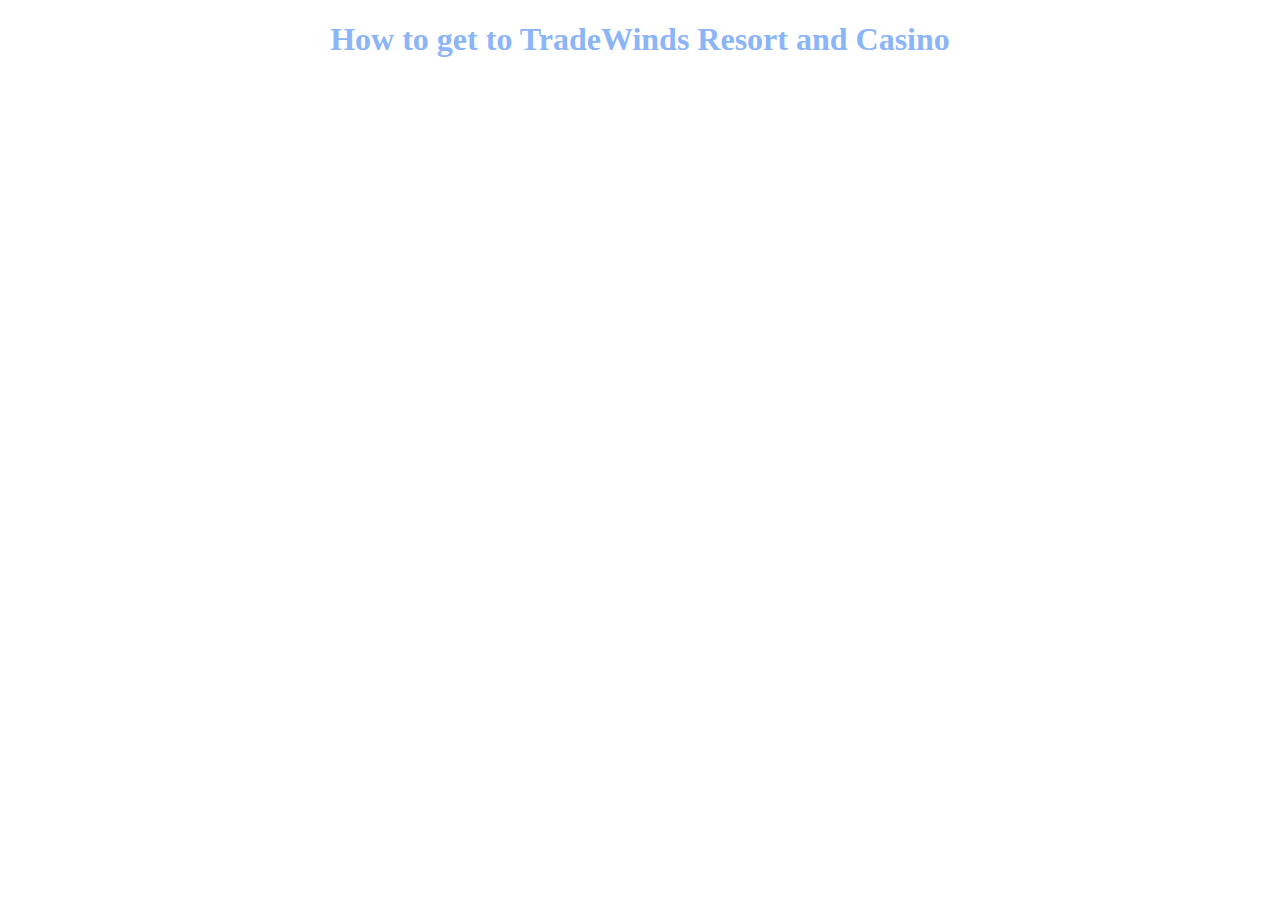
==== travel.html @ e4d10d50 "more pages and styling" ====
<!DOCTYPE html>
<html>
<head>
  <link href="css/style.css" rel="stylesheet" type="text/css">
  <title>
    Travel Information
  </title>
<body>
  <h1> How to get to TradeWinds Resort and Casino</h1>
</body>
</html>
---- css/style.css ----
h1 {
  color: #8cb5f7;
  text-align: center;
  font-family: cursive;
}

h2{
  color: #484fa0;
  text-align: center;
  font-weight: 200;
}

p{
  color: #870d23;
  text-align: center;
  font-size: 20px;
  font-family: sans-serif;
  font-weight: 200;
}

img{
  image-orientation: center;
}

ul{
  color: #484fa0;
  text-align: center;
  font-family: sans-serif;
  
}
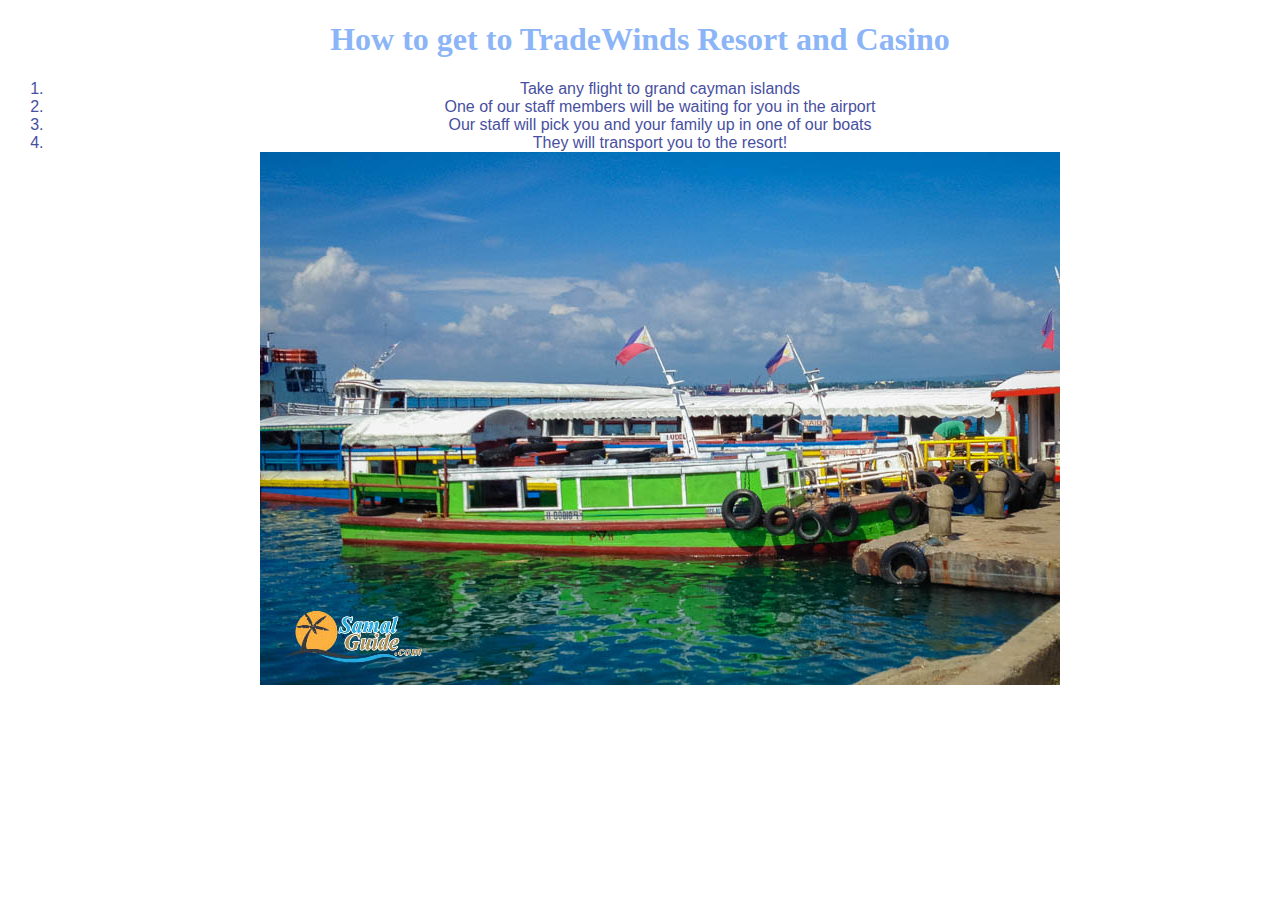
==== commit b271ce39: "more changes and style updates" ====
--- a/travel.html
+++ b/travel.html
@@ -7,5 +7,13 @@
   </title>
 <body>
   <h1> How to get to TradeWinds Resort and Casino</h1>
+
+  <ol>
+    <li>Take any flight to grand cayman islands</li>
+    <li>One of our staff members will be waiting for you in the airport</li>
+    <li>Our staff will pick you and your family up in one of our boats</li>
+    <li>They will transport you to the resort!</li>
+
+  <img src="img/boat.jpg" href="A picture of a boat">
 </body>
 </html>
--- a/css/style.css
+++ b/css/style.css
@@ -26,5 +26,14 @@
   color: #484fa0;
   text-align: center;
   font-family: sans-serif;
-  
+
 }
+ol{
+  color: #484fa0;
+  text-align: center;
+  font-family: sans-serif;
+}
+
+li{
+  text-align:center;
+}
